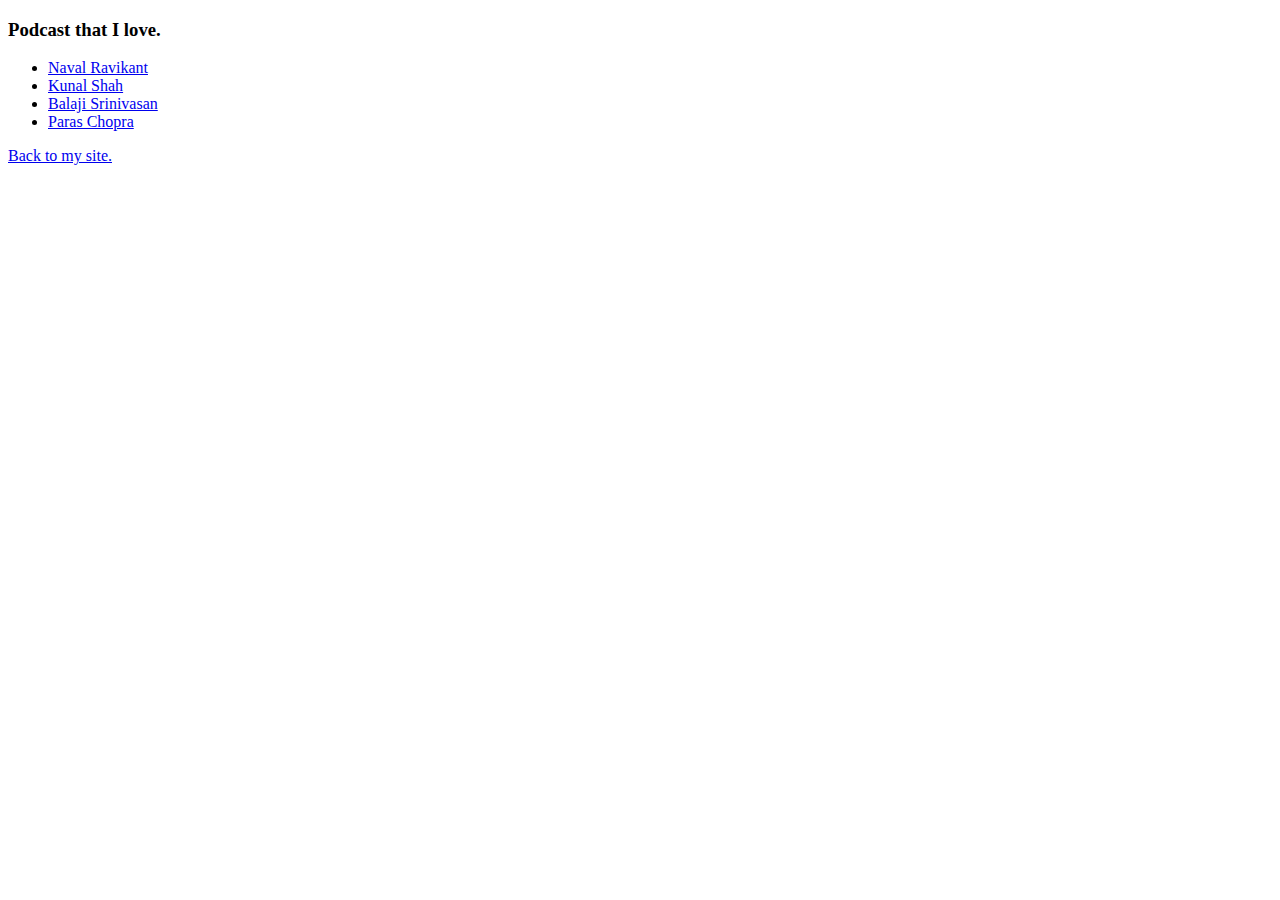
==== podcast.html @ b54d618e "Add initial cv files" ====
<!DOCTYPE html>
<html lang="en">
<head>
    <meta charset="UTF-8">
    <meta http-equiv="X-UA-Compatible" content="IE=edge">
    <meta name="viewport" content="width=device-width, initial-scale=1.0">
    <title>Podcast Deepak</title>
</head>
<body>
    <h3>Podcast that I love.</h3>
    <ul>
        <li><a href="https://www.youtube.com/watch?v=3qHkcs3kG44&ab_channel=PowerfulJRE">Naval Ravikant</a></li>
        <li><a href="https://www.youtube.com/watch?v=xgY1AfUL55k&ab_channel=BeerBiceps">Kunal Shah</a></li>
        <li><a href="https://www.youtube.com/watch?v=q-852BsgNck&t=3901s&ab_channel=SuperteamPodcast">Balaji Srinivasan</a></li>
        <li><a href="https://www.youtube.com/watch?v=asljuFnZlEw&t=1369s&ab_channel=BoldConjectureswithParasChopra">Paras Chopra</a></li>
    </ul>
    <a href="/HTML - Personal-Site/index.html">Back to my site.</a>
</body>
</html>
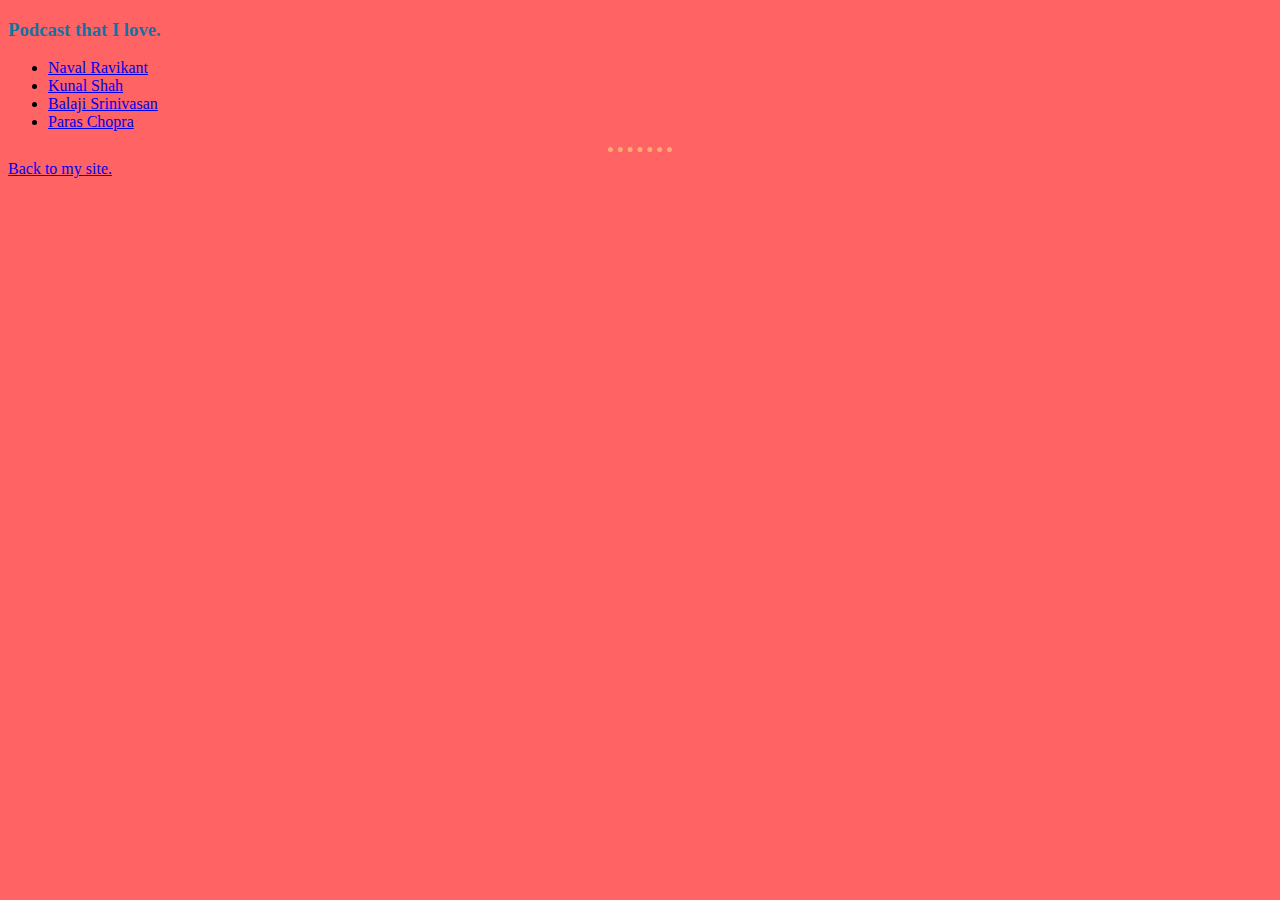
==== commit 11e919d8: "adding css tom my files." ====
--- a/podcast.html
+++ b/podcast.html
@@ -5,6 +5,7 @@
     <meta http-equiv="X-UA-Compatible" content="IE=edge">
     <meta name="viewport" content="width=device-width, initial-scale=1.0">
     <title>Podcast Deepak</title>
+    <link rel="stylesheet" href="css/styles.css">
 </head>
 <body>
     <h3>Podcast that I love.</h3>
@@ -14,6 +15,7 @@
         <li><a href="https://www.youtube.com/watch?v=q-852BsgNck&t=3901s&ab_channel=SuperteamPodcast">Balaji Srinivasan</a></li>
         <li><a href="https://www.youtube.com/watch?v=asljuFnZlEw&t=1369s&ab_channel=BoldConjectureswithParasChopra">Paras Chopra</a></li>
     </ul>
+    <hr>
     <a href="/HTML - Personal-Site/index.html">Back to my site.</a>
 </body>
 </html>--- a/css/styles.css
+++ b/css/styles.css
@@ -0,0 +1,16 @@
+body{
+    background-color:#FF6363; 
+}
+hr{ 
+    border-style: none;
+    border-top-style: dotted;
+    border-color: #FFAB76 ;
+    border-width: 5px;
+    width: 5%;
+}
+h1{ 
+    color: #1572A1;
+}
+h3{ 
+    color: #1572A1;
+}